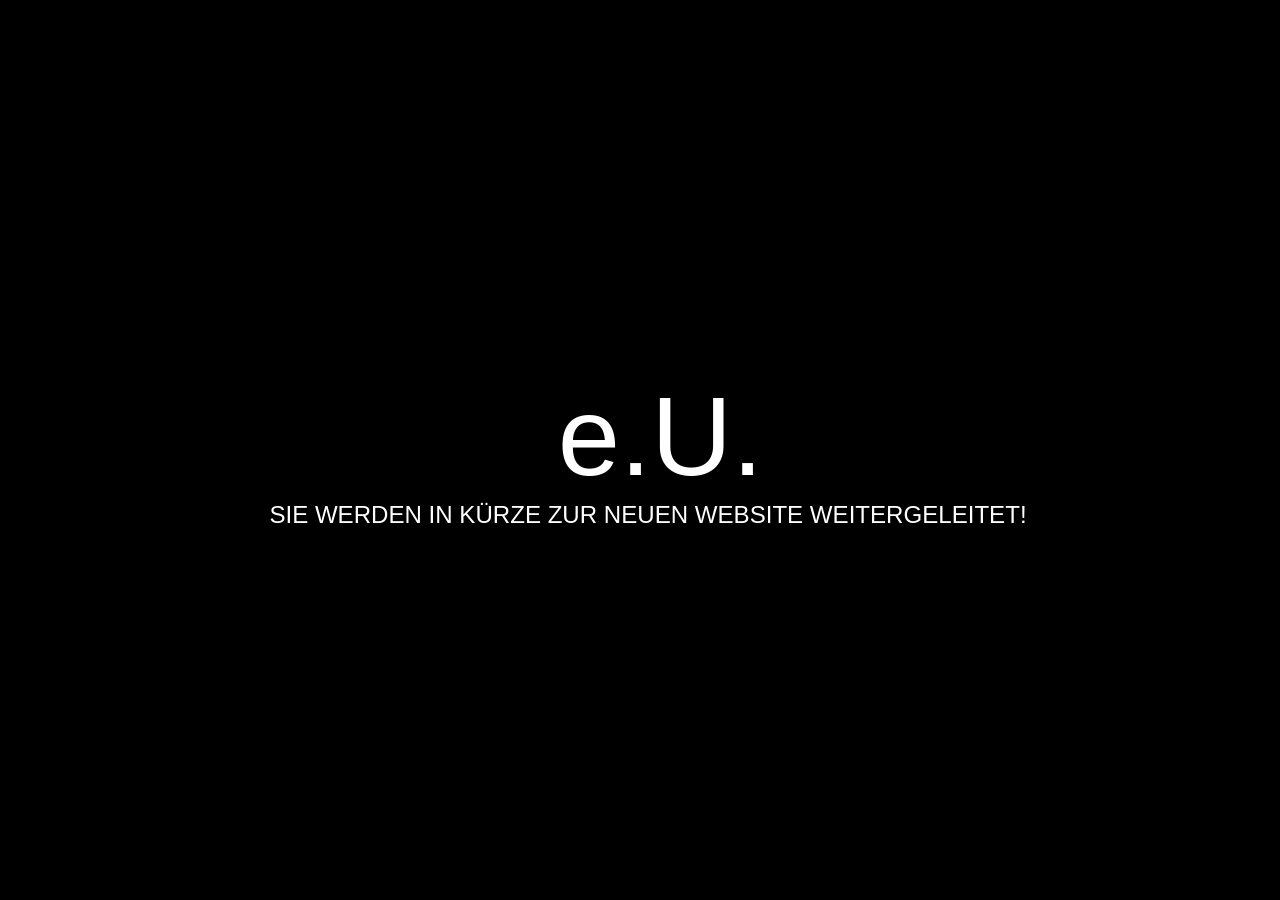
==== index.html @ 3c55a027 "Initial commit" ====
<!DOCTYPE html>
<html lang="de">
<script src="js.js"></script> 
<head>
	<link rel="stylesheet" href="css.css">
	<script src="js.js"></script>
	<meta charset="UTF-8">
	<meta name="viewport" content="width=device-width">
	<meta name="theme-color" content="#00a9e0">
	<!-- <meta http-equiv="refresh" content="8; URL=http://edv4biz.com"> -->
	<title>Introducing EDV4BIZ</title>
</head>
<body>
<span><div class="content animation" aria-hidden>WASD-IT.com</div><div class="static" aria-hidden> e.U.</div><div class="info">Sie werden in kürze zur neuen Website weitergeleitet!</div></span>
</body>
</html>
---- css.css ----
body {
	background-color: black;
	font-family: Futura, "Trebuchet MS", Arial, sans-serif;
	overflow: hidden;
}
.animation{
	-webkit-animation: type 1s steps(11) 1s 1 normal both,
			   cursor 700ms steps(44) infinite normal;
	        animation: type 1s steps(11) 1s 1 normal both,
			   cursor 700ms steps(44) infinite normal;
}
.anim-rev{
	-webkit-animation: type2 1s steps(7) 1s 1 reverse both,
			   cursor 900ms steps(7) 6 normal;
	        animation: type2 1s steps(7) 1s 1 reverse both,
			   cursor 900ms steps(7) 6 normal;
}
@-webkit-keyframes type{
	to{width: 0}
	from{width: 5.7em}
}
@keyframes type{
	to{width: 0}
	from{width: 5.7em}
}

@-webkit-keyframes type2{
	to{width: 0}
	from{width: 3.6em}
}
@keyframes type2{
	to{width: 0}
	from{width: 3.6em}
}
@-webkit-keyframes cursor{
	0%{border-right-color: transparent}
	50%{border-right-color: rgba(255,255,255,.75)}
	100%{border-right-color: transparent}
}
@keyframes cursor{
	0%{border-right-color: transparent}
	50%{border-right-color: rgba(255,255,255,.75)}
	100%{border-right-color: transparent}
}
.content{
/*	padding-right: 7px;*/
	margin-right: 7px;
	width: 5.7em;
	border-right: 3px solid rgba(0,0,0,.75);
	white-space: nowrap;
	overflow: hidden;
	color: #00a9e0;
	text-align:center;
}
.static{
	color: white;
	margin-left: 15px;
	-webkit-box-pack: center;
	    -ms-flex-pack: center;
	        justify-content: center;
}  
span{
	position: absolute;
	top: 50%;
	-webkit-transform: translateY(-50%);
	        transform: translateY(-50%);
	display: -webkit-box;
	display: -ms-flexbox;
	display: flex;
	-ms-flex-wrap: wrap;
	    flex-wrap: wrap;
	font-size: 700%;
	width:100%;
	text-align: center;
	-webkit-box-pack: center;
	    -ms-flex-pack: center;
	        justify-content: center;
}
span>.info{
	-ms-flex-preferred-size: 100%;
	    flex-basis: 100%;
	color: white;
	font-size: 21.5%;
	text-transform: uppercase;
}
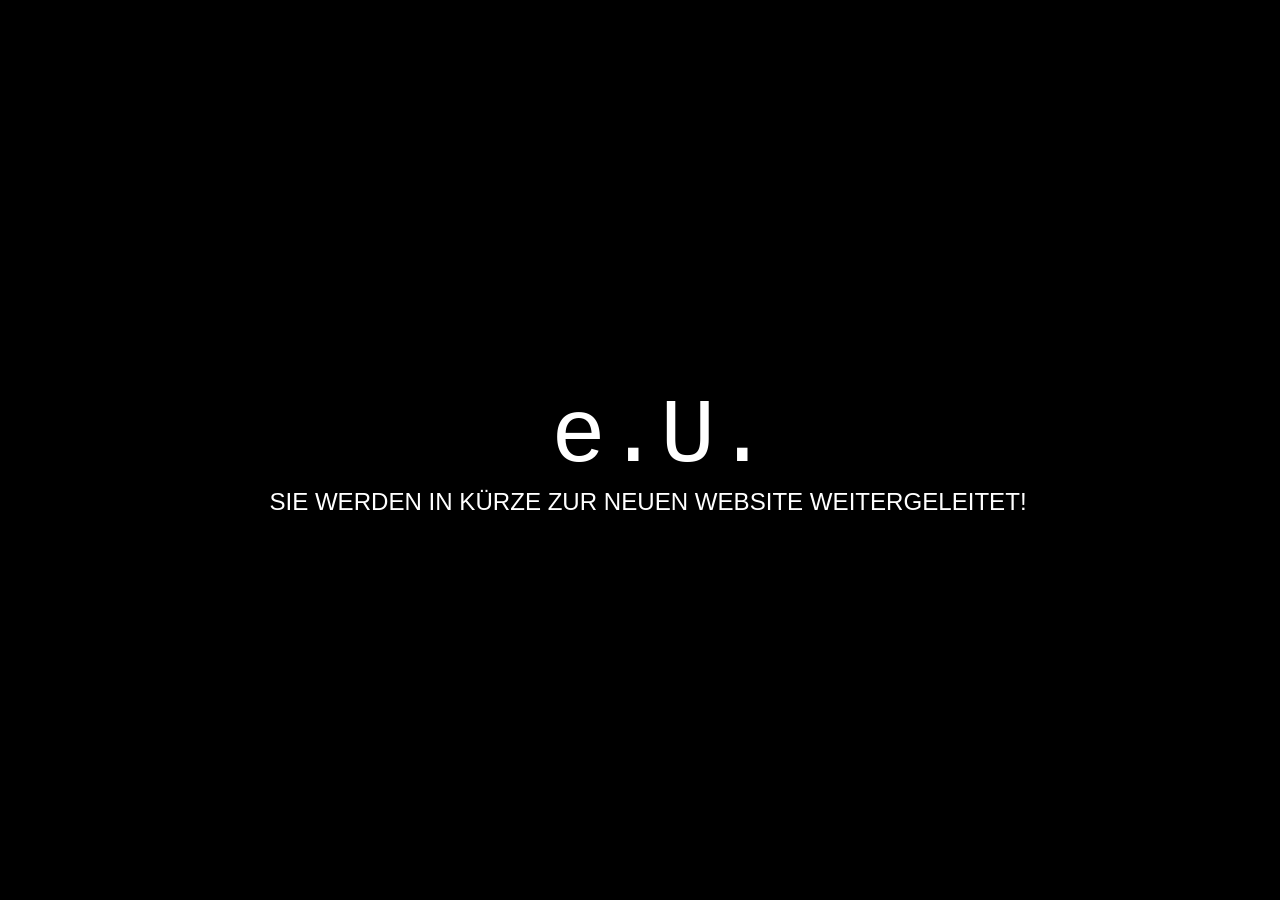
==== commit 4a64dc72: "monospace" ====
--- a/index.html
+++ b/index.html
@@ -3,7 +3,6 @@
 <script src="js.js"></script> 
 <head>
 	<link rel="stylesheet" href="css.css">
-	<script src="js.js"></script>
 	<meta charset="UTF-8">
 	<meta name="viewport" content="width=device-width">
 	<meta name="theme-color" content="#00a9e0">
--- a/css.css
+++ b/css.css
@@ -1,4 +1,4 @@
-body {
+body{
 	background-color: black;
 	font-family: Futura, "Trebuchet MS", Arial, sans-serif;
 	overflow: hidden;
@@ -17,20 +17,20 @@
 }
 @-webkit-keyframes type{
 	to{width: 0}
-	from{width: 5.7em}
+	from{width: 6em}
 }
 @keyframes type{
 	to{width: 0}
-	from{width: 5.7em}
+	from{width: 6em}
 }
 
 @-webkit-keyframes type2{
 	to{width: 0}
-	from{width: 3.6em}
+	from{width: 3.8em}
 }
 @keyframes type2{
 	to{width: 0}
-	from{width: 3.6em}
+	from{width: 3.8em}
 }
 @-webkit-keyframes cursor{
 	0%{border-right-color: transparent}
@@ -45,7 +45,7 @@
 .content{
 /*	padding-right: 7px;*/
 	margin-right: 7px;
-	width: 5.7em;
+	width: 6em;
 	border-right: 3px solid rgba(0,0,0,.75);
 	white-space: nowrap;
 	overflow: hidden;
@@ -76,6 +76,9 @@
 	    -ms-flex-pack: center;
 	        justify-content: center;
 }
+span>*:not(.info){
+	font-family: monospace;
+}
 span>.info{
 	-ms-flex-preferred-size: 100%;
 	    flex-basis: 100%;
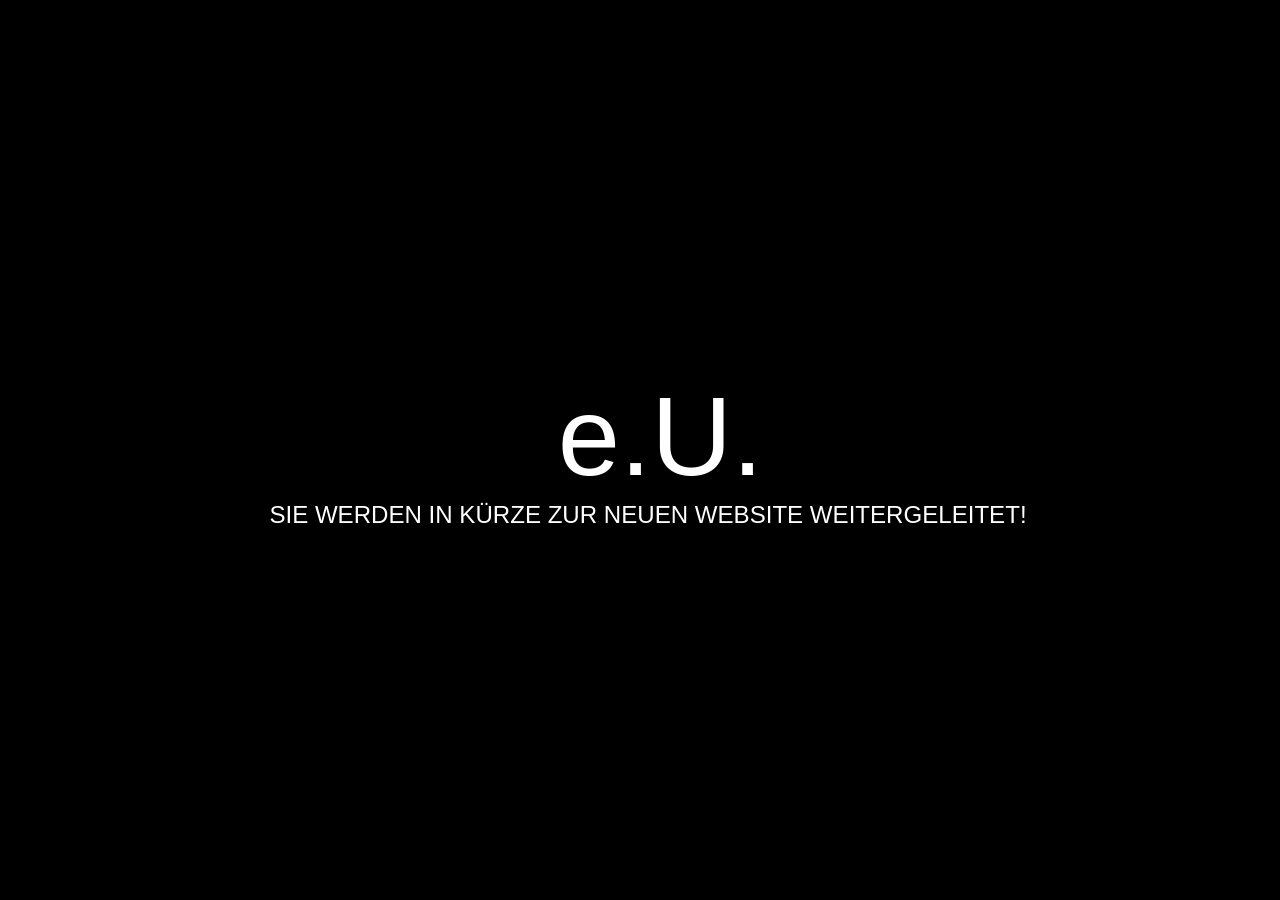
==== commit ef00c58b: "redirect added" ====
--- a/index.html
+++ b/index.html
@@ -1,15 +1,18 @@
 <!DOCTYPE html>
 <html lang="de">
-<script src="js.js"></script> 
 <head>
+	<script src="https://ajax.googleapis.com/ajax/libs/jquery/3.2.1/jquery.min.js"></script>
+	<script src="js.js"></script> 
 	<link rel="stylesheet" href="css.css">
 	<meta charset="UTF-8">
 	<meta name="viewport" content="width=device-width">
 	<meta name="theme-color" content="#00a9e0">
-	<!-- <meta http-equiv="refresh" content="8; URL=http://edv4biz.com"> -->
+	<meta http-equiv="refresh" content="8; URL=http://edv4biz.com">
 	<title>Introducing EDV4BIZ</title>
 </head>
 <body>
 <span><div class="content animation" aria-hidden>WASD-IT.com</div><div class="static" aria-hidden> e.U.</div><div class="info">Sie werden in kürze zur neuen Website weitergeleitet!</div></span>
+<span class="redirect"><a href="http://edv4biz.com">Klicken Sie hier falls Sie nicht Weitergeleitet wurden</a></span>
 </body>
-</html>+</html>
+
--- a/css.css
+++ b/css.css
@@ -17,20 +17,20 @@
 }
 @-webkit-keyframes type{
 	to{width: 0}
-	from{width: 6em}
+	from{width: 5.7em}
 }
 @keyframes type{
 	to{width: 0}
-	from{width: 6em}
+	from{width: 5.7em}
 }
 
 @-webkit-keyframes type2{
 	to{width: 0}
-	from{width: 3.8em}
+	from{width: 3.6em}
 }
 @keyframes type2{
 	to{width: 0}
-	from{width: 3.8em}
+	from{width: 3.6em}
 }
 @-webkit-keyframes cursor{
 	0%{border-right-color: transparent}
@@ -45,7 +45,7 @@
 .content{
 /*	padding-right: 7px;*/
 	margin-right: 7px;
-	width: 6em;
+	width: 5.7em;
 	border-right: 3px solid rgba(0,0,0,.75);
 	white-space: nowrap;
 	overflow: hidden;
@@ -76,13 +76,15 @@
 	    -ms-flex-pack: center;
 	        justify-content: center;
 }
-span>*:not(.info){
-	font-family: monospace;
-}
 span>.info{
 	-ms-flex-preferred-size: 100%;
 	    flex-basis: 100%;
 	color: white;
 	font-size: 21.5%;
 	text-transform: uppercase;
+}
+.redirect{
+	display: none;
+	font-size: 24px;
+	top: 75%;
 }
